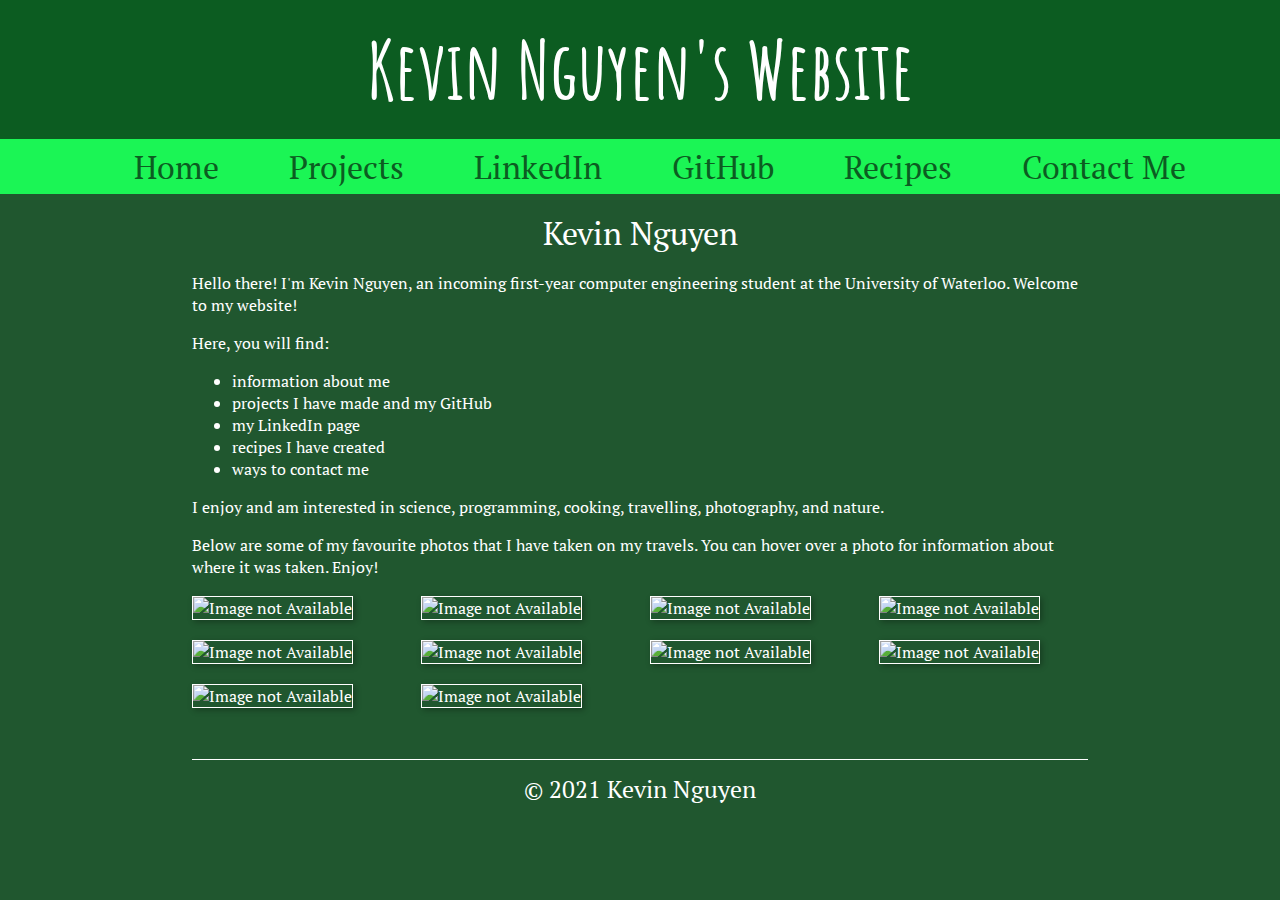
==== index.html @ 99c77c76 "Add files via upload" ====
<!DOCTYPE html>
<html lang="en" dir="ltr">
  <head>
    <meta charset="UTF-8">
    <meta name="description" content="My name is Kevin Nguyen and I'm an incoming first-year computer engineering student at the University of Waterloo.">
    <meta name="keywords" content="Kevin Nguyen, Computers, Computer Engineering, Waterloo, University of Waterloo, Waterloo Engineering">
    <meta name="author" content="Kevin Nguyen">
    <title>Kevin Nguyen's Website</title>
    <link rel="stylesheet" href="css/style.css">
    <link rel="stylesheet" href="css/home.css">
    <link rel="icon" href="images/favicon.png">
  </head>
  <body>

    <header id="main-header">
      <h1 id="site-title">Kevin Nguyen's Website</h1>
    </header>

    <section>
      <nav id="main-nav">
        <ul>
          <li>
            <a class="nav-links" target="_self" href="index.html">
              Home
            </a>
          </li>
            <li>
              <a class="nav-links" target="_self" href="projects.html">
                    Projects
                </a>
            </li>
            <li>
                <a class="nav-links" target="_self" href="https://www.linkedin.com/in/kevin-nguyen-349b1016a/">
                    LinkedIn
                </a>
            </li>
            <li>
                <a class="nav-links" target="_self" href="https://github.com/Notaklutz">
                    GitHub
                </a>
            </li>
          <li>
            <a class="nav-links" target="_self" href="recipes.html">
              Recipes
            </a>
          </li>
            <li>
              <a class="nav-links" target="_self" href="contact-me.html">
                    Contact Me
              </a>
            </li>
        </ul>
      </nav>
    </section>

    <main>

      <div id="page-title">Kevin Nguyen</div>

      <section>
        Hello there! I'm Kevin Nguyen, an incoming first-year computer engineering student at the University of Waterloo. Welcome to my website!
        <p>Here, you will find:</p>
        <ul>
          <li>information about me</li>
          <li>projects I have made and my GitHub</li>
          <li>my LinkedIn page</li>
          <li>recipes I have created</li>
          <li>ways to contact me</li>
        </ul>
        <p>I enjoy and am interested in science, programming, cooking, travelling, photography, and nature.</p>
        <p>Below are some of my favourite photos that I have taken on my travels. You can hover over a photo for information about where it was taken. Enjoy!</p>
      </section>

      <section id="photo-gallery">
        <div class="tooltip-container">
          <img class="photo" src="images/my-photos/Ceiling.JPG" alt="Image not Available">
          <span class="tooltip-text">Rosseau, Ontario</span>
        </div>
        <div class="tooltip-container">
          <img class="photo" src="images/my-photos/Watchman.JPG" alt="Image not Available">
          <span class="tooltip-text">Lake Rosseau, Ontario</span>
        </div>
        <div class="tooltip-container">
          <img class="photo" src="images/my-photos/Multnomah.JPG" alt="Image not Available">
          <span class="tooltip-text">Multnomah Falls, Oregon</span>
        </div>
        <div class="tooltip-container">
          <img class="photo" src="images/my-photos/King.JPG" alt="Image not Available">
          <span class="tooltip-text">Washington D.C.</span>
        </div>
        <div class="tooltip-container">
          <img class="photo" src="images/my-photos/Zion.JPG" alt="Image not Available">
          <span class="tooltip-text">Zion National Park, Utah</span>
        </div>
        <div class="tooltip-container">
          <img class="photo" src="images/my-photos/Beach.JPG" alt="Image not Available">
          <span class="tooltip-text">Pfeiffer Beach, California</span>
        </div>
        <div class="tooltip-container">
          <img class="photo" src="images/my-photos/Griffith.JPG" alt="Image not Available">
          <span class="tooltip-text">Griffith Observatory, California</span>
        </div>
        <div class="tooltip-container">
          <img class="photo" src="images/my-photos/Newport.JPG" alt="Image not Available">
          <span class="tooltip-text">Newport Beach, California</span>
        </div>
        <div class="tooltip-container">
          <img class="photo" src="images/my-photos/GrandCanyon.JPG" alt="Image not Available">
          <span class="tooltip-text">The Grand Canyon, Arizona</span>
        </div>
        <div class="tooltip-container">
          <img class="photo" src="images/my-photos/Road.JPG" alt="Image not Available">
          <span class="tooltip-text">Washington D.C.</span>
        </div>
      </section>

    </main>

    <footer>
      © 2021 Kevin Nguyen
    </footer>

  </body>
</html>
---- css/style.css ----
@import url('https://fonts.googleapis.com/css2?family=Amatic+SC:wght@400;700&family=PT+Serif:ital,wght@0,400;0,700;1,400;1,700&display=swap');

body {
  font-family: 'PT Serif', serif !important;
  background: rgba(8, 69, 24, 0.9);
  color: white;
  text-rendering: optimizeLegibility;
  margin: auto;
  font-weight: lighter;
}

#site-title {
  font-family: 'Amatic SC', cursive;
  color: white;
  font-size: 500%;
  margin: auto;
  padding-top: 1.5%;
  padding-bottom: 1.5%;
  text-align: center;
  background-color: rgb(12, 92, 33);
}

#main-nav {
  background-color: rgb(27, 245, 85);
  padding-top: 0.5%;
  padding-bottom: 0.5%;
  text-align: center;
}

#main-nav > ul {
  margin: auto;
}

#main-nav > ul > li {
  list-style-type: none;
  display: inline;
  font-size: xx-large;
  color: rgb(12, 92, 33);
  margin: 5%;
  margin-inline: 2.5%;
}

.nav-links:link {
  text-decoration: none;
  color: rgb(12, 92, 33);
}

.nav-links:visited {
  text-decoration: none;
  color: rgb(12, 92, 33);
}

.nav-links:hover {
  text-decoration: none;
  color: black;
}

.nav-links:active {
  text-decoration: none;
  color: rgb(12, 92, 33);
}

main {
  max-width: 70%;
  margin: auto;
}

#page-title {
  margin-top: 2%;
  margin-bottom: 2%;
  font-size: xx-large;
  text-align: center;
}

footer {
  max-width: 70%;
  margin: auto;
  margin-top: 4%;
  margin-bottom: 1%;
  padding-top: 1%;
  font-size: 150%;
  text-align: center;
  border-top: 1px solid white;
}
---- css/home.css ----
#photo-gallery {
  margin-top: 2%;
  display: grid;
  grid-template-columns: repeat(auto-fill, minmax(200px, 1fr));
  grid-gap: 20px;
  align-items: center;
}

img.photo {
  max-width: 30%;
  height: auto;
  border: 1px solid white;
  box-shadow: 2px 2px 6px 0px rgba(0, 0, 0, 0.3);
  color: white;
  max-width: 100%;
}

.tooltip-container .tooltip-text {
  visibility: hidden;
  background-color: black;
  color: white;
  position: absolute;
  border-radius: 10px;
  z-index: 1;
  padding: 5px 5px;
}

.tooltip-container:hover .tooltip-text {
  visibility: visible;
}
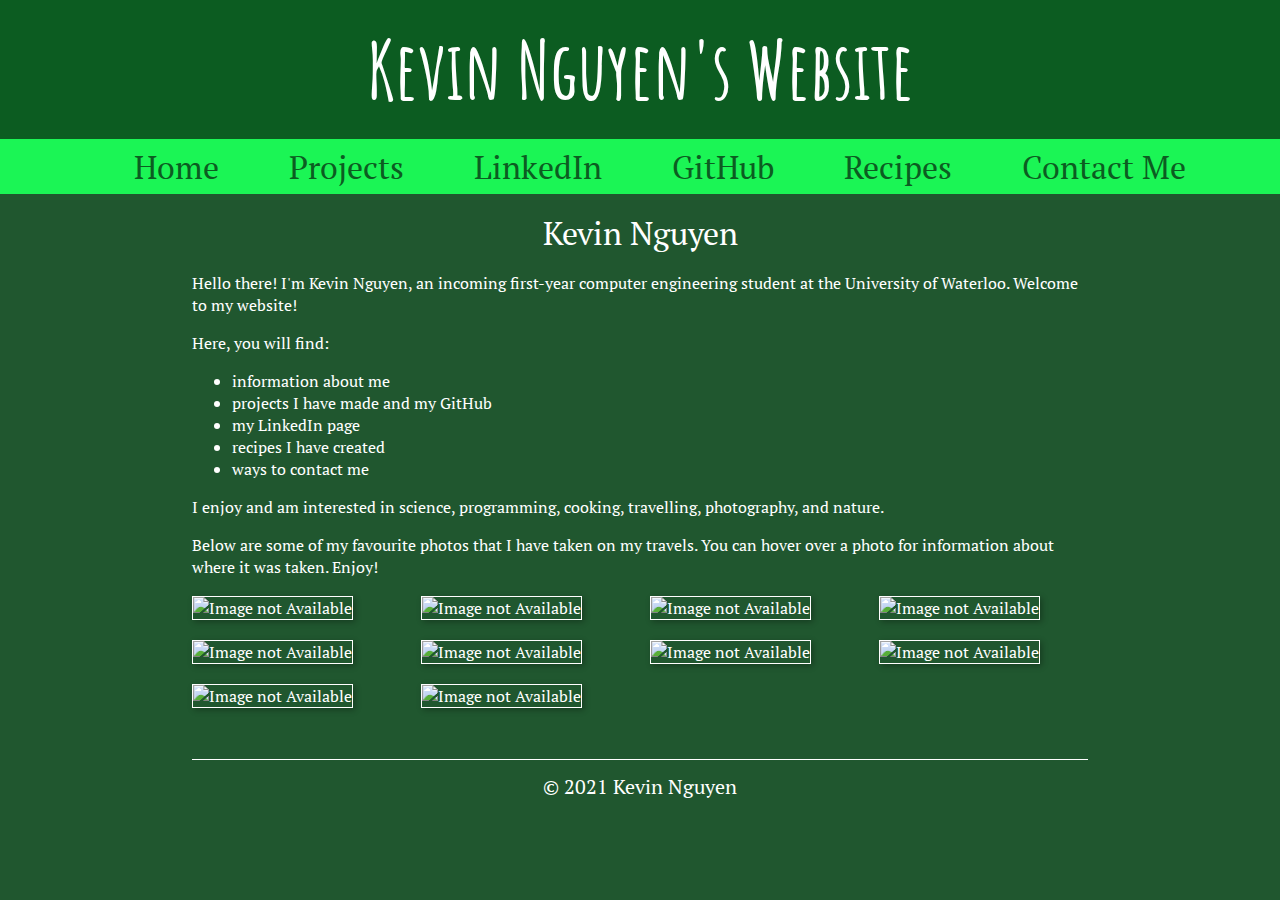
==== commit ec19ef83: "Radio Londres menu update" ====
--- a/index.html
+++ b/index.html
@@ -1,124 +1,124 @@
-<!DOCTYPE html>
-<html lang="en" dir="ltr">
-  <head>
-    <meta charset="UTF-8">
-    <meta name="description" content="My name is Kevin Nguyen and I'm an incoming first-year computer engineering student at the University of Waterloo.">
-    <meta name="keywords" content="Kevin Nguyen, Computers, Computer Engineering, Waterloo, University of Waterloo, Waterloo Engineering">
-    <meta name="author" content="Kevin Nguyen">
-    <title>Kevin Nguyen's Website</title>
-    <link rel="stylesheet" href="css/style.css">
-    <link rel="stylesheet" href="css/home.css">
-    <link rel="icon" href="images/favicon.png">
-  </head>
-  <body>
-
-    <header id="main-header">
-      <h1 id="site-title">Kevin Nguyen's Website</h1>
-    </header>
-
-    <section>
-      <nav id="main-nav">
-        <ul>
-          <li>
-            <a class="nav-links" target="_self" href="index.html">
-              Home
-            </a>
-          </li>
-            <li>
-              <a class="nav-links" target="_self" href="projects.html">
-                    Projects
-                </a>
-            </li>
-            <li>
-                <a class="nav-links" target="_self" href="https://www.linkedin.com/in/kevin-nguyen-349b1016a/">
-                    LinkedIn
-                </a>
-            </li>
-            <li>
-                <a class="nav-links" target="_self" href="https://github.com/Notaklutz">
-                    GitHub
-                </a>
-            </li>
-          <li>
-            <a class="nav-links" target="_self" href="recipes.html">
-              Recipes
-            </a>
-          </li>
-            <li>
-              <a class="nav-links" target="_self" href="contact-me.html">
-                    Contact Me
-              </a>
-            </li>
-        </ul>
-      </nav>
-    </section>
-
-    <main>
-
-      <div id="page-title">Kevin Nguyen</div>
-
-      <section>
-        Hello there! I'm Kevin Nguyen, an incoming first-year computer engineering student at the University of Waterloo. Welcome to my website!
-        <p>Here, you will find:</p>
-        <ul>
-          <li>information about me</li>
-          <li>projects I have made and my GitHub</li>
-          <li>my LinkedIn page</li>
-          <li>recipes I have created</li>
-          <li>ways to contact me</li>
-        </ul>
-        <p>I enjoy and am interested in science, programming, cooking, travelling, photography, and nature.</p>
-        <p>Below are some of my favourite photos that I have taken on my travels. You can hover over a photo for information about where it was taken. Enjoy!</p>
-      </section>
-
-      <section id="photo-gallery">
-        <div class="tooltip-container">
-          <img class="photo" src="images/my-photos/Ceiling.JPG" alt="Image not Available">
-          <span class="tooltip-text">Rosseau, Ontario</span>
-        </div>
-        <div class="tooltip-container">
-          <img class="photo" src="images/my-photos/Watchman.JPG" alt="Image not Available">
-          <span class="tooltip-text">Lake Rosseau, Ontario</span>
-        </div>
-        <div class="tooltip-container">
-          <img class="photo" src="images/my-photos/Multnomah.JPG" alt="Image not Available">
-          <span class="tooltip-text">Multnomah Falls, Oregon</span>
-        </div>
-        <div class="tooltip-container">
-          <img class="photo" src="images/my-photos/King.JPG" alt="Image not Available">
-          <span class="tooltip-text">Washington D.C.</span>
-        </div>
-        <div class="tooltip-container">
-          <img class="photo" src="images/my-photos/Zion.JPG" alt="Image not Available">
-          <span class="tooltip-text">Zion National Park, Utah</span>
-        </div>
-        <div class="tooltip-container">
-          <img class="photo" src="images/my-photos/Beach.JPG" alt="Image not Available">
-          <span class="tooltip-text">Pfeiffer Beach, California</span>
-        </div>
-        <div class="tooltip-container">
-          <img class="photo" src="images/my-photos/Griffith.JPG" alt="Image not Available">
-          <span class="tooltip-text">Griffith Observatory, California</span>
-        </div>
-        <div class="tooltip-container">
-          <img class="photo" src="images/my-photos/Newport.JPG" alt="Image not Available">
-          <span class="tooltip-text">Newport Beach, California</span>
-        </div>
-        <div class="tooltip-container">
-          <img class="photo" src="images/my-photos/GrandCanyon.JPG" alt="Image not Available">
-          <span class="tooltip-text">The Grand Canyon, Arizona</span>
-        </div>
-        <div class="tooltip-container">
-          <img class="photo" src="images/my-photos/Road.JPG" alt="Image not Available">
-          <span class="tooltip-text">Washington D.C.</span>
-        </div>
-      </section>
-
-    </main>
-
-    <footer>
-      © 2021 Kevin Nguyen
-    </footer>
-
-  </body>
-</html>
+<!DOCTYPE html>
+<html lang="en" dir="ltr">
+  <head>
+    <meta charset="UTF-8">
+    <meta name="description" content="My name is Kevin Nguyen and I'm an incoming first-year computer engineering student at the University of Waterloo.">
+    <meta name="keywords" content="Kevin Nguyen, Computers, Computer Engineering, Waterloo, University of Waterloo, Waterloo Engineering">
+    <meta name="author" content="Kevin Nguyen">
+    <title>Kevin Nguyen's Website</title>
+    <link rel="stylesheet" href="css/style.css">
+    <link rel="stylesheet" href="css/home.css">
+    <link rel="icon" href="images/favicon.png">
+  </head>
+  <body>
+
+    <header id="main-header">
+      <h1 id="site-title">Kevin Nguyen's Website</h1>
+    </header>
+
+    <section>
+      <nav id="main-nav">
+        <ul>
+          <li>
+            <a class="nav-links" target="_self" href="index.html">
+              Home
+            </a>
+          </li>
+            <li>
+              <a class="nav-links" target="_self" href="projects.html">
+                    Projects
+                </a>
+            </li>
+            <li>
+                <a class="nav-links" target="_self" href="https://www.linkedin.com/in/kevin-nguyen-349b1016a/">
+                    LinkedIn
+                </a>
+            </li>
+            <li>
+                <a class="nav-links" target="_self" href="https://github.com/Notaklutz">
+                    GitHub
+                </a>
+            </li>
+          <li>
+            <a class="nav-links" target="_self" href="recipes.html">
+              Recipes
+            </a>
+          </li>
+            <li>
+              <a class="nav-links" target="_self" href="contact-me.html">
+                    Contact Me
+              </a>
+            </li>
+        </ul>
+      </nav>
+    </section>
+
+    <main>
+
+      <div id="page-title">Kevin Nguyen</div>
+
+      <section>
+        Hello there! I'm Kevin Nguyen, an incoming first-year computer engineering student at the University of Waterloo. Welcome to my website!
+        <p>Here, you will find:</p>
+        <ul>
+          <li>information about me</li>
+          <li>projects I have made and my GitHub</li>
+          <li>my LinkedIn page</li>
+          <li>recipes I have created</li>
+          <li>ways to contact me</li>
+        </ul>
+        <p>I enjoy and am interested in science, programming, cooking, travelling, photography, and nature.</p>
+        <p>Below are some of my favourite photos that I have taken on my travels. You can hover over a photo for information about where it was taken. Enjoy!</p>
+      </section>
+
+      <section id="photo-gallery">
+        <div class="tooltip-container">
+          <img class="photo" src="images/my-photos/Ceiling.JPG" alt="Image not Available">
+          <span class="tooltip-text">Rosseau, Ontario</span>
+        </div>
+        <div class="tooltip-container">
+          <img class="photo" src="images/my-photos/Watchman.JPG" alt="Image not Available">
+          <span class="tooltip-text">Lake Rosseau, Ontario</span>
+        </div>
+        <div class="tooltip-container">
+          <img class="photo" src="images/my-photos/Multnomah.JPG" alt="Image not Available">
+          <span class="tooltip-text">Multnomah Falls, Oregon</span>
+        </div>
+        <div class="tooltip-container">
+          <img class="photo" src="images/my-photos/King.JPG" alt="Image not Available">
+          <span class="tooltip-text">Washington D.C.</span>
+        </div>
+        <div class="tooltip-container">
+          <img class="photo" src="images/my-photos/Zion.JPG" alt="Image not Available">
+          <span class="tooltip-text">Zion National Park, Utah</span>
+        </div>
+        <div class="tooltip-container">
+          <img class="photo" src="images/my-photos/Beach.JPG" alt="Image not Available">
+          <span class="tooltip-text">Pfeiffer Beach, California</span>
+        </div>
+        <div class="tooltip-container">
+          <img class="photo" src="images/my-photos/Griffith.JPG" alt="Image not Available">
+          <span class="tooltip-text">Griffith Observatory, California</span>
+        </div>
+        <div class="tooltip-container">
+          <img class="photo" src="images/my-photos/Newport.JPG" alt="Image not Available">
+          <span class="tooltip-text">Newport Beach, California</span>
+        </div>
+        <div class="tooltip-container">
+          <img class="photo" src="images/my-photos/GrandCanyon.JPG" alt="Image not Available">
+          <span class="tooltip-text">The Grand Canyon, Arizona</span>
+        </div>
+        <div class="tooltip-container">
+          <img class="photo" src="images/my-photos/Road.JPG" alt="Image not Available">
+          <span class="tooltip-text">Washington D.C.</span>
+        </div>
+      </section>
+
+    </main>
+
+    <footer>
+      © 2021 Kevin Nguyen
+    </footer>
+
+  </body>
+</html>
--- a/css/style.css
+++ b/css/style.css
@@ -1,84 +1,84 @@
-@import url('https://fonts.googleapis.com/css2?family=Amatic+SC:wght@400;700&family=PT+Serif:ital,wght@0,400;0,700;1,400;1,700&display=swap');
-
-body {
-  font-family: 'PT Serif', serif !important;
-  background: rgba(8, 69, 24, 0.9);
-  color: white;
-  text-rendering: optimizeLegibility;
-  margin: auto;
-  font-weight: lighter;
-}
-
-#site-title {
-  font-family: 'Amatic SC', cursive;
-  color: white;
-  font-size: 500%;
-  margin: auto;
-  padding-top: 1.5%;
-  padding-bottom: 1.5%;
-  text-align: center;
-  background-color: rgb(12, 92, 33);
-}
-
-#main-nav {
-  background-color: rgb(27, 245, 85);
-  padding-top: 0.5%;
-  padding-bottom: 0.5%;
-  text-align: center;
-}
-
-#main-nav > ul {
-  margin: auto;
-}
-
-#main-nav > ul > li {
-  list-style-type: none;
-  display: inline;
-  font-size: xx-large;
-  color: rgb(12, 92, 33);
-  margin: 5%;
-  margin-inline: 2.5%;
-}
-
-.nav-links:link {
-  text-decoration: none;
-  color: rgb(12, 92, 33);
-}
-
-.nav-links:visited {
-  text-decoration: none;
-  color: rgb(12, 92, 33);
-}
-
-.nav-links:hover {
-  text-decoration: none;
-  color: black;
-}
-
-.nav-links:active {
-  text-decoration: none;
-  color: rgb(12, 92, 33);
-}
-
-main {
-  max-width: 70%;
-  margin: auto;
-}
-
-#page-title {
-  margin-top: 2%;
-  margin-bottom: 2%;
-  font-size: xx-large;
-  text-align: center;
-}
-
-footer {
-  max-width: 70%;
-  margin: auto;
-  margin-top: 4%;
-  margin-bottom: 1%;
-  padding-top: 1%;
-  font-size: 150%;
-  text-align: center;
-  border-top: 1px solid white;
+@import url('https://fonts.googleapis.com/css2?family=Amatic+SC:wght@400;700&family=PT+Serif:ital,wght@0,400;0,700;1,400;1,700&display=swap');
+
+body {
+  font-family: 'PT Serif', serif !important;
+  background: rgba(8, 69, 24, 0.9);
+  color: white;
+  text-rendering: optimizeLegibility;
+  margin: auto;
+  font-weight: lighter;
+}
+
+#site-title {
+  font-family: 'Amatic SC', cursive;
+  color: white;
+  font-size: 500%;
+  margin: auto;
+  padding-top: 1.5%;
+  padding-bottom: 1.5%;
+  text-align: center;
+  background-color: rgb(12, 92, 33);
+}
+
+#main-nav {
+  background-color: rgb(27, 245, 85);
+  padding-top: 0.5%;
+  padding-bottom: 0.5%;
+  text-align: center;
+}
+
+#main-nav > ul {
+  margin: auto;
+}
+
+#main-nav > ul > li {
+  list-style-type: none;
+  display: inline;
+  font-size: xx-large;
+  color: rgb(12, 92, 33);
+  margin: 5%;
+  margin-inline: 2.5%;
+}
+
+.nav-links:link {
+  text-decoration: none;
+  color: rgb(12, 92, 33);
+}
+
+.nav-links:visited {
+  text-decoration: none;
+  color: rgb(12, 92, 33);
+}
+
+.nav-links:hover {
+  text-decoration: none;
+  color: black;
+}
+
+.nav-links:active {
+  text-decoration: none;
+  color: rgb(12, 92, 33);
+}
+
+main {
+  max-width: 70%;
+  margin: auto;
+}
+
+#page-title {
+  margin-top: 2%;
+  margin-bottom: 2%;
+  font-size: xx-large;
+  text-align: center;
+}
+
+footer {
+  max-width: 70%;
+  margin: auto;
+  margin-top: 4%;
+  margin-bottom: 1%;
+  padding-top: 1%;
+  font-size: 125%;
+  text-align: center;
+  border-top: 1px solid white;
 }--- a/css/home.css
+++ b/css/home.css
@@ -1,30 +1,30 @@
-#photo-gallery {
-  margin-top: 2%;
-  display: grid;
-  grid-template-columns: repeat(auto-fill, minmax(200px, 1fr));
-  grid-gap: 20px;
-  align-items: center;
-}
-
-img.photo {
-  max-width: 30%;
-  height: auto;
-  border: 1px solid white;
-  box-shadow: 2px 2px 6px 0px rgba(0, 0, 0, 0.3);
-  color: white;
-  max-width: 100%;
-}
-
-.tooltip-container .tooltip-text {
-  visibility: hidden;
-  background-color: black;
-  color: white;
-  position: absolute;
-  border-radius: 10px;
-  z-index: 1;
-  padding: 5px 5px;
-}
-
-.tooltip-container:hover .tooltip-text {
-  visibility: visible;
+#photo-gallery {
+  margin-top: 2%;
+  display: grid;
+  grid-template-columns: repeat(auto-fill, minmax(200px, 1fr));
+  grid-gap: 20px;
+  align-items: center;
+}
+
+img.photo {
+  max-width: 30%;
+  height: auto;
+  border: 1px solid white;
+  box-shadow: 2px 2px 6px 0px rgba(0, 0, 0, 0.3);
+  color: white;
+  max-width: 100%;
+}
+
+.tooltip-container .tooltip-text {
+  visibility: hidden;
+  background-color: black;
+  color: white;
+  position: absolute;
+  border-radius: 10px;
+  z-index: 1;
+  padding: 5px 5px;
+}
+
+.tooltip-container:hover .tooltip-text {
+  visibility: visible;
 }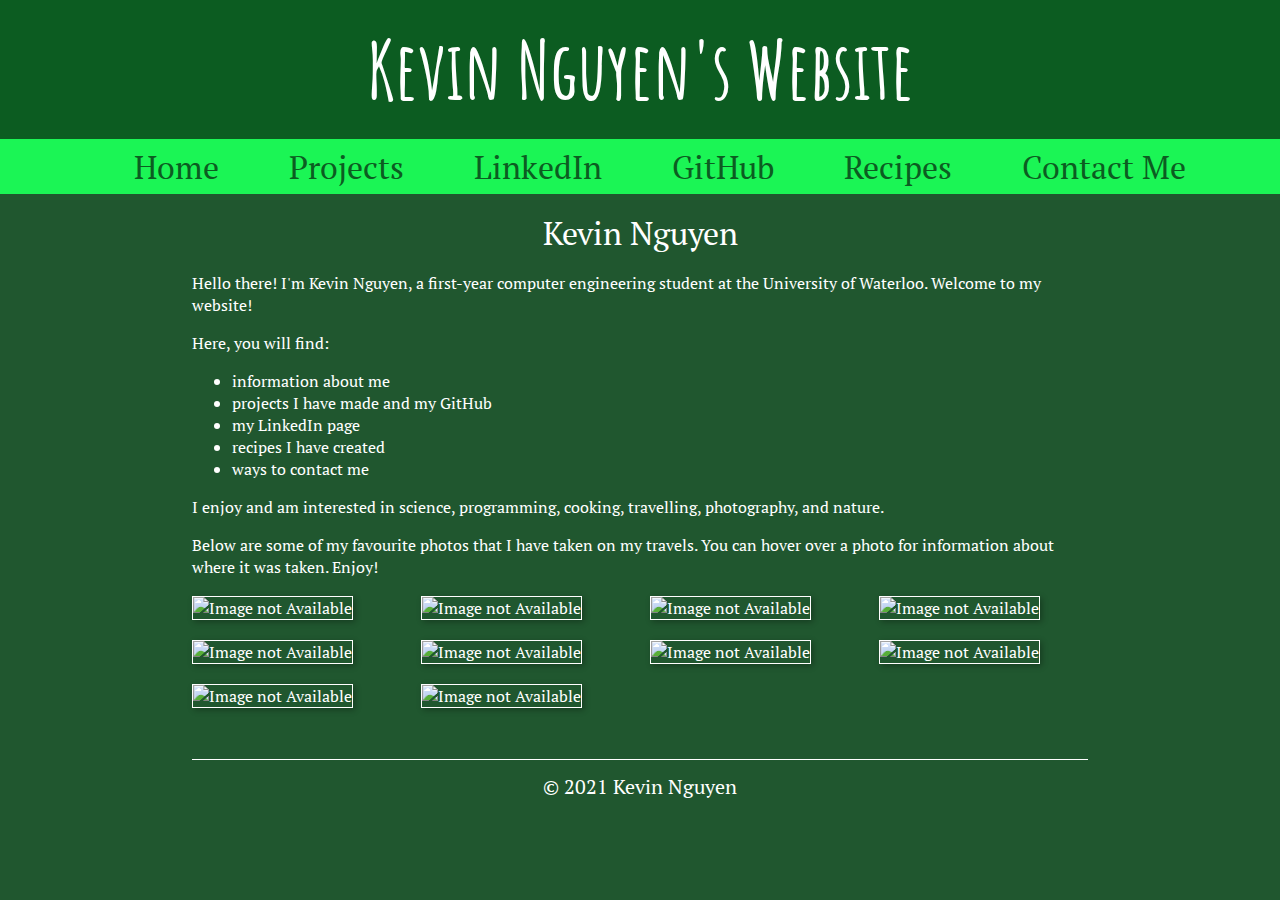
==== commit bea3cb5e: "Incoming first year changed to first year." ====
--- a/index.html
+++ b/index.html
@@ -1,124 +1,124 @@
-<!DOCTYPE html>
-<html lang="en" dir="ltr">
-  <head>
-    <meta charset="UTF-8">
-    <meta name="description" content="My name is Kevin Nguyen and I'm an incoming first-year computer engineering student at the University of Waterloo.">
-    <meta name="keywords" content="Kevin Nguyen, Computers, Computer Engineering, Waterloo, University of Waterloo, Waterloo Engineering">
-    <meta name="author" content="Kevin Nguyen">
-    <title>Kevin Nguyen's Website</title>
-    <link rel="stylesheet" href="css/style.css">
-    <link rel="stylesheet" href="css/home.css">
-    <link rel="icon" href="images/favicon.png">
-  </head>
-  <body>
-
-    <header id="main-header">
-      <h1 id="site-title">Kevin Nguyen's Website</h1>
-    </header>
-
-    <section>
-      <nav id="main-nav">
-        <ul>
-          <li>
-            <a class="nav-links" target="_self" href="index.html">
-              Home
-            </a>
-          </li>
-            <li>
-              <a class="nav-links" target="_self" href="projects.html">
-                    Projects
-                </a>
-            </li>
-            <li>
-                <a class="nav-links" target="_self" href="https://www.linkedin.com/in/kevin-nguyen-349b1016a/">
-                    LinkedIn
-                </a>
-            </li>
-            <li>
-                <a class="nav-links" target="_self" href="https://github.com/Notaklutz">
-                    GitHub
-                </a>
-            </li>
-          <li>
-            <a class="nav-links" target="_self" href="recipes.html">
-              Recipes
-            </a>
-          </li>
-            <li>
-              <a class="nav-links" target="_self" href="contact-me.html">
-                    Contact Me
-              </a>
-            </li>
-        </ul>
-      </nav>
-    </section>
-
-    <main>
-
-      <div id="page-title">Kevin Nguyen</div>
-
-      <section>
-        Hello there! I'm Kevin Nguyen, an incoming first-year computer engineering student at the University of Waterloo. Welcome to my website!
-        <p>Here, you will find:</p>
-        <ul>
-          <li>information about me</li>
-          <li>projects I have made and my GitHub</li>
-          <li>my LinkedIn page</li>
-          <li>recipes I have created</li>
-          <li>ways to contact me</li>
-        </ul>
-        <p>I enjoy and am interested in science, programming, cooking, travelling, photography, and nature.</p>
-        <p>Below are some of my favourite photos that I have taken on my travels. You can hover over a photo for information about where it was taken. Enjoy!</p>
-      </section>
-
-      <section id="photo-gallery">
-        <div class="tooltip-container">
-          <img class="photo" src="images/my-photos/Ceiling.JPG" alt="Image not Available">
-          <span class="tooltip-text">Rosseau, Ontario</span>
-        </div>
-        <div class="tooltip-container">
-          <img class="photo" src="images/my-photos/Watchman.JPG" alt="Image not Available">
-          <span class="tooltip-text">Lake Rosseau, Ontario</span>
-        </div>
-        <div class="tooltip-container">
-          <img class="photo" src="images/my-photos/Multnomah.JPG" alt="Image not Available">
-          <span class="tooltip-text">Multnomah Falls, Oregon</span>
-        </div>
-        <div class="tooltip-container">
-          <img class="photo" src="images/my-photos/King.JPG" alt="Image not Available">
-          <span class="tooltip-text">Washington D.C.</span>
-        </div>
-        <div class="tooltip-container">
-          <img class="photo" src="images/my-photos/Zion.JPG" alt="Image not Available">
-          <span class="tooltip-text">Zion National Park, Utah</span>
-        </div>
-        <div class="tooltip-container">
-          <img class="photo" src="images/my-photos/Beach.JPG" alt="Image not Available">
-          <span class="tooltip-text">Pfeiffer Beach, California</span>
-        </div>
-        <div class="tooltip-container">
-          <img class="photo" src="images/my-photos/Griffith.JPG" alt="Image not Available">
-          <span class="tooltip-text">Griffith Observatory, California</span>
-        </div>
-        <div class="tooltip-container">
-          <img class="photo" src="images/my-photos/Newport.JPG" alt="Image not Available">
-          <span class="tooltip-text">Newport Beach, California</span>
-        </div>
-        <div class="tooltip-container">
-          <img class="photo" src="images/my-photos/GrandCanyon.JPG" alt="Image not Available">
-          <span class="tooltip-text">The Grand Canyon, Arizona</span>
-        </div>
-        <div class="tooltip-container">
-          <img class="photo" src="images/my-photos/Road.JPG" alt="Image not Available">
-          <span class="tooltip-text">Washington D.C.</span>
-        </div>
-      </section>
-
-    </main>
-
-    <footer>
-      © 2021 Kevin Nguyen
-    </footer>
-
-  </body>
-</html>
+<!DOCTYPE html>
+<html lang="en" dir="ltr">
+  <head>
+    <meta charset="UTF-8">
+    <meta name="description" content="My name is Kevin Nguyen and I'm an incoming first-year computer engineering student at the University of Waterloo.">
+    <meta name="keywords" content="Kevin Nguyen, Computers, Computer Engineering, Waterloo, University of Waterloo, Waterloo Engineering">
+    <meta name="author" content="Kevin Nguyen">
+    <title>Kevin Nguyen's Website</title>
+    <link rel="stylesheet" href="css/style.css">
+    <link rel="stylesheet" href="css/home.css">
+    <link rel="icon" href="images/favicon.png">
+  </head>
+  <body>
+
+    <header id="main-header">
+      <h1 id="site-title">Kevin Nguyen's Website</h1>
+    </header>
+
+    <section>
+      <nav id="main-nav">
+        <ul>
+          <li>
+            <a class="nav-links" target="_self" href="index.html">
+              Home
+            </a>
+          </li>
+            <li>
+              <a class="nav-links" target="_self" href="projects.html">
+                    Projects
+                </a>
+            </li>
+            <li>
+                <a class="nav-links" target="_self" href="https://www.linkedin.com/in/kevin-nguyen-349b1016a/">
+                    LinkedIn
+                </a>
+            </li>
+            <li>
+                <a class="nav-links" target="_self" href="https://github.com/Notaklutz">
+                    GitHub
+                </a>
+            </li>
+          <li>
+            <a class="nav-links" target="_self" href="recipes.html">
+              Recipes
+            </a>
+          </li>
+            <li>
+              <a class="nav-links" target="_self" href="contact-me.html">
+                    Contact Me
+              </a>
+            </li>
+        </ul>
+      </nav>
+    </section>
+
+    <main>
+
+      <div id="page-title">Kevin Nguyen</div>
+
+      <section>
+        Hello there! I'm Kevin Nguyen, a first-year computer engineering student at the University of Waterloo. Welcome to my website!
+        <p>Here, you will find:</p>
+        <ul>
+          <li>information about me</li>
+          <li>projects I have made and my GitHub</li>
+          <li>my LinkedIn page</li>
+          <li>recipes I have created</li>
+          <li>ways to contact me</li>
+        </ul>
+        <p>I enjoy and am interested in science, programming, cooking, travelling, photography, and nature.</p>
+        <p>Below are some of my favourite photos that I have taken on my travels. You can hover over a photo for information about where it was taken. Enjoy!</p>
+      </section>
+
+      <section id="photo-gallery">
+        <div class="tooltip-container">
+          <img class="photo" src="images/my-photos/Ceiling.JPG" alt="Image not Available">
+          <span class="tooltip-text">Rosseau, Ontario</span>
+        </div>
+        <div class="tooltip-container">
+          <img class="photo" src="images/my-photos/Watchman.JPG" alt="Image not Available">
+          <span class="tooltip-text">Lake Rosseau, Ontario</span>
+        </div>
+        <div class="tooltip-container">
+          <img class="photo" src="images/my-photos/Multnomah.JPG" alt="Image not Available">
+          <span class="tooltip-text">Multnomah Falls, Oregon</span>
+        </div>
+        <div class="tooltip-container">
+          <img class="photo" src="images/my-photos/King.JPG" alt="Image not Available">
+          <span class="tooltip-text">Washington D.C.</span>
+        </div>
+        <div class="tooltip-container">
+          <img class="photo" src="images/my-photos/Zion.JPG" alt="Image not Available">
+          <span class="tooltip-text">Zion National Park, Utah</span>
+        </div>
+        <div class="tooltip-container">
+          <img class="photo" src="images/my-photos/Beach.JPG" alt="Image not Available">
+          <span class="tooltip-text">Pfeiffer Beach, California</span>
+        </div>
+        <div class="tooltip-container">
+          <img class="photo" src="images/my-photos/Griffith.JPG" alt="Image not Available">
+          <span class="tooltip-text">Griffith Observatory, California</span>
+        </div>
+        <div class="tooltip-container">
+          <img class="photo" src="images/my-photos/Newport.JPG" alt="Image not Available">
+          <span class="tooltip-text">Newport Beach, California</span>
+        </div>
+        <div class="tooltip-container">
+          <img class="photo" src="images/my-photos/GrandCanyon.JPG" alt="Image not Available">
+          <span class="tooltip-text">The Grand Canyon, Arizona</span>
+        </div>
+        <div class="tooltip-container">
+          <img class="photo" src="images/my-photos/Road.JPG" alt="Image not Available">
+          <span class="tooltip-text">Washington D.C.</span>
+        </div>
+      </section>
+
+    </main>
+
+    <footer>
+      © 2021 Kevin Nguyen
+    </footer>
+
+  </body>
+</html>
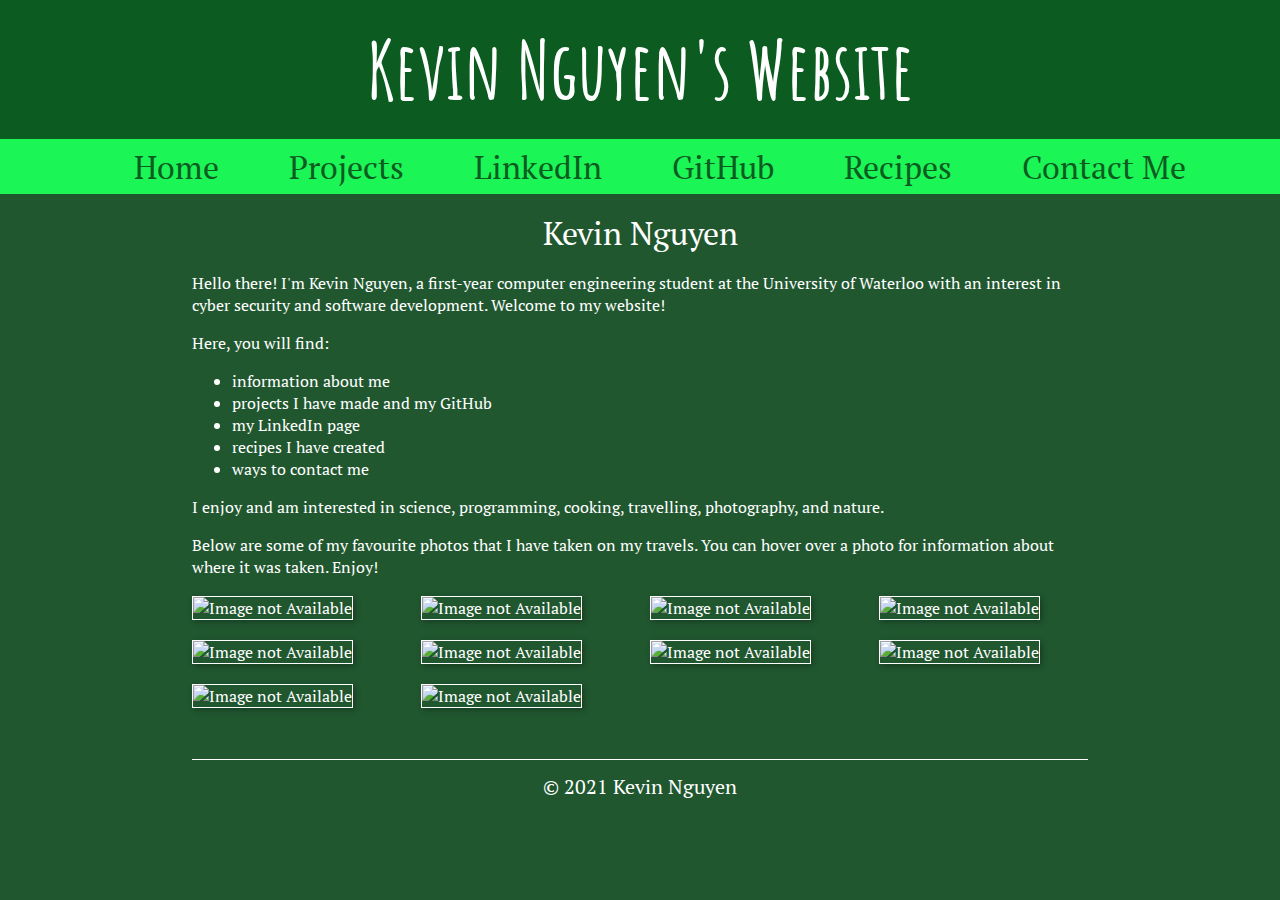
==== commit f1a13cc5: "Added cyber security and software dev interests" ====
--- a/index.html
+++ b/index.html
@@ -58,7 +58,7 @@
       <div id="page-title">Kevin Nguyen</div>
 
       <section>
-        Hello there! I'm Kevin Nguyen, a first-year computer engineering student at the University of Waterloo. Welcome to my website!
+        Hello there! I'm Kevin Nguyen, a first-year computer engineering student at the University of Waterloo with an interest in cyber security and software development. Welcome to my website!
         <p>Here, you will find:</p>
         <ul>
           <li>information about me</li>
